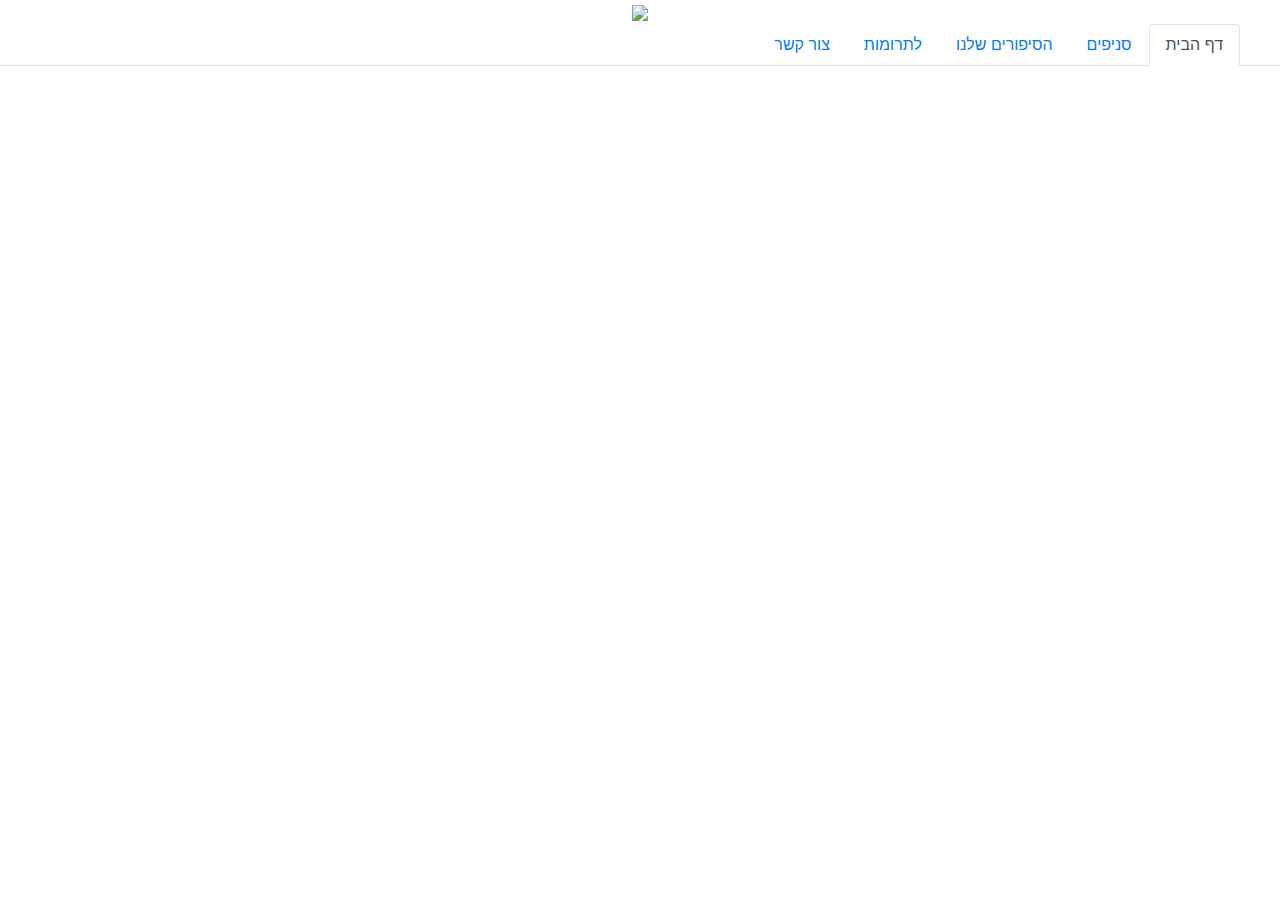
==== public/views/index.html @ 400df9be "fix every thing- map and stories and contact" ====
<!DOCTYPE html>
<html dir="rtl">

<head>
    <meta charset="utf-8">
    
    <!----------------------------------------------------------JS-------------------------------------------------------------->
<!--
    <script type="text/javascript" src="/javascripts/angular.js"></script>
    <script type="text/javascript" src="/javascripts/angular-route.js"></script>
-->
    <script src="https://ajax.googleapis.com/ajax/libs/angularjs/1.6.4/angular.min.js"></script>
    <script src="https://ajax.googleapis.com/ajax/libs/angularjs/1.6.4/angular-route.js"></script>
    <script type="text/javascript" src="/javascripts/index.js"></script>
    <script type="text/javascript" src="/javascripts/home.js"></script>
    <script type="text/javascript" src="/javascripts/branches.js"></script>
    <script src="https://code.jquery.com/jquery-3.2.1.slim.min.js" integrity="sha384-KJ3o2DKtIkvYIK3UENzmM7KCkRr/rE9/Qpg6aAZGJwFDMVNA/GpGFF93hXpG5KkN" crossorigin="anonymous"></script>
    <script src="https://cdnjs.cloudflare.com/ajax/libs/popper.js/1.12.9/umd/popper.min.js" integrity="sha384-ApNbgh9B+Y1QKtv3Rn7W3mgPxhU9K/ScQsAP7hUibX39j7fakFPskvXusvfa0b4Q" crossorigin="anonymous"></script>
    <script src="https://maxcdn.bootstrapcdn.com/bootstrap/4.0.0/js/bootstrap.min.js" integrity="sha384-JZR6Spejh4U02d8jOt6vLEHfe/JQGiRRSQQxSfFWpi1MquVdAyjUar5+76PVCmYl" crossorigin="anonymous"></script>
    <script src="https://d3js.org/d3.v3!min.js"></script>
    <script src="https://d3js.org/topojson.v0.min.js"></script>
    <script src="https://npmcdn.com/leaflet@1.0.0-rc.2/dist/leaflet.js"></script>
    
    <!----------------------------------------------------------CSS-------------------------------------------------------------->
    <link rel="stylesheet" href="https://npmcdn.com/leaflet@1.0.0-rc.2/dist/leaflet.css" />
    <link rel="stylesheet" href="https://maxcdn.bootstrapcdn.com/bootstrap/4.0.0/css/bootstrap.min.css" integrity="sha384-Gn5384xqQ1aoWXA+058RXPxPg6fy4IWvTNh0E263XmFcJlSAwiGgFAW/dAiS6JXm" crossorigin="anonymous">
     <link rel="stylesheet" href="../stylesheets/main.css" />
    <title> גמילות חסדים </title>
</head>

<body ng-app="app" dir="rtl">
    <center>
        <a href="#!home">
            <img src="http://up353.siz.co.il/up2/mgvvjtzzmy2z.png">
        </a>
    </center>
    <ul class="nav nav-tabs">
        <li class="nav-item">
            <a class="nav-link active" href="#!home">דף הבית</a>
        </li>
        <li class="nav-item">
            <a class="nav-link" href="#!branches">סניפים</a>
        </li>
        <li class="nav-item">
            <a class="nav-link" href="#!stories">הסיפורים שלנו</a>
        </li>
        <li class="nav-item">
            <a class="nav-link" href="#!gifts">לתרומות</a>
        </li>
        <li class="nav-item">
            <a class="nav-link" href="#!contact">צור קשר</a>
        </li>
    </ul>
    
    <div ng-view></div>

</body>

</html>
---- public/stylesheets/main.css ----
.move {
text-align:right;
}
.center {
text-align:center;
}
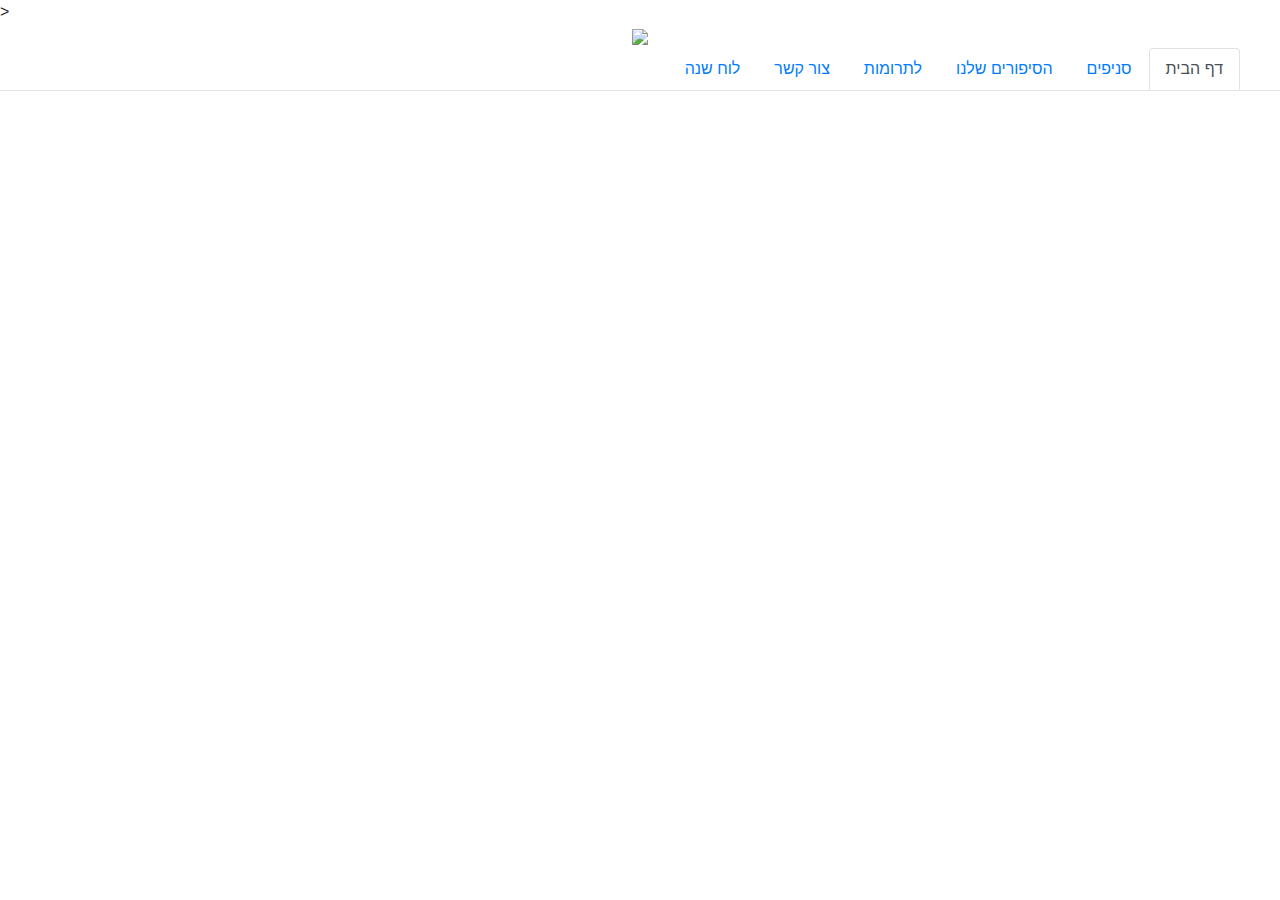
==== commit 5fb2a0ce: "did the calander" ====
--- a/public/views/index.html
+++ b/public/views/index.html
@@ -14,23 +14,25 @@
     <script type="text/javascript" src="/javascripts/index.js"></script>
     <script type="text/javascript" src="/javascripts/home.js"></script>
     <script type="text/javascript" src="/javascripts/branches.js"></script>
+    <script type="text/javascript" src="/javascripts/luz.js"></script>
     <script src="https://code.jquery.com/jquery-3.2.1.slim.min.js" integrity="sha384-KJ3o2DKtIkvYIK3UENzmM7KCkRr/rE9/Qpg6aAZGJwFDMVNA/GpGFF93hXpG5KkN" crossorigin="anonymous"></script>
     <script src="https://cdnjs.cloudflare.com/ajax/libs/popper.js/1.12.9/umd/popper.min.js" integrity="sha384-ApNbgh9B+Y1QKtv3Rn7W3mgPxhU9K/ScQsAP7hUibX39j7fakFPskvXusvfa0b4Q" crossorigin="anonymous"></script>
     <script src="https://maxcdn.bootstrapcdn.com/bootstrap/4.0.0/js/bootstrap.min.js" integrity="sha384-JZR6Spejh4U02d8jOt6vLEHfe/JQGiRRSQQxSfFWpi1MquVdAyjUar5+76PVCmYl" crossorigin="anonymous"></script>
     <script src="https://d3js.org/d3.v3!min.js"></script>
     <script src="https://d3js.org/topojson.v0.min.js"></script>
     <script src="https://npmcdn.com/leaflet@1.0.0-rc.2/dist/leaflet.js"></script>
+    <
     
     <!----------------------------------------------------------CSS-------------------------------------------------------------->
     <link rel="stylesheet" href="https://npmcdn.com/leaflet@1.0.0-rc.2/dist/leaflet.css" />
     <link rel="stylesheet" href="https://maxcdn.bootstrapcdn.com/bootstrap/4.0.0/css/bootstrap.min.css" integrity="sha384-Gn5384xqQ1aoWXA+058RXPxPg6fy4IWvTNh0E263XmFcJlSAwiGgFAW/dAiS6JXm" crossorigin="anonymous">
-     <link rel="stylesheet" href="../stylesheets/main.css" />
+    
     <title> גמילות חסדים </title>
 </head>
 
-<body ng-app="app" dir="rtl">
+<body ng-app="app">
     <center>
-        <a href="#!home">
+        <a href="#/home">
             <img src="http://up353.siz.co.il/up2/mgvvjtzzmy2z.png">
         </a>
     </center>
@@ -50,6 +52,9 @@
         <li class="nav-item">
             <a class="nav-link" href="#!contact">צור קשר</a>
         </li>
+        <li>
+            <a class="nav-link" href="#!luz">לוח שנה</a>
+        </li>
     </ul>
     
     <div ng-view></div>
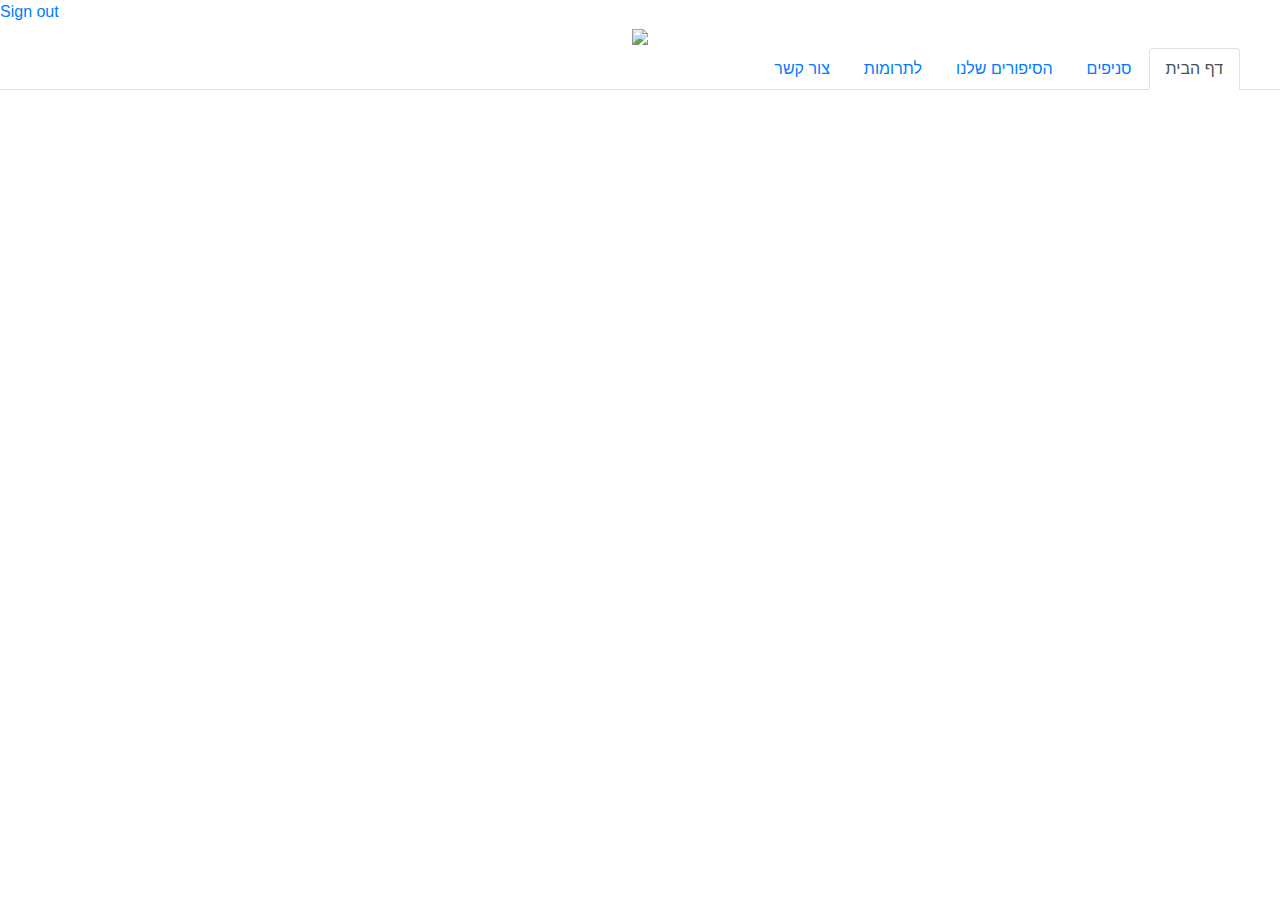
==== commit fc11b900: "added google account login" ====
--- a/public/views/index.html
+++ b/public/views/index.html
@@ -3,7 +3,7 @@
 
 <head>
     <meta charset="utf-8">
-    
+    <meta name="google-signin-client_id" content="602374192627-c904smfa768la25gl5er8n3jqp6bu6q0.apps.googleusercontent.com">
     <!----------------------------------------------------------JS-------------------------------------------------------------->
 <!--
     <script type="text/javascript" src="/javascripts/angular.js"></script>
@@ -14,14 +14,13 @@
     <script type="text/javascript" src="/javascripts/index.js"></script>
     <script type="text/javascript" src="/javascripts/home.js"></script>
     <script type="text/javascript" src="/javascripts/branches.js"></script>
-    <script type="text/javascript" src="/javascripts/luz.js"></script>
+    <script src="https://apis.google.com/js/platform.js" async defer></script>
     <script src="https://code.jquery.com/jquery-3.2.1.slim.min.js" integrity="sha384-KJ3o2DKtIkvYIK3UENzmM7KCkRr/rE9/Qpg6aAZGJwFDMVNA/GpGFF93hXpG5KkN" crossorigin="anonymous"></script>
     <script src="https://cdnjs.cloudflare.com/ajax/libs/popper.js/1.12.9/umd/popper.min.js" integrity="sha384-ApNbgh9B+Y1QKtv3Rn7W3mgPxhU9K/ScQsAP7hUibX39j7fakFPskvXusvfa0b4Q" crossorigin="anonymous"></script>
     <script src="https://maxcdn.bootstrapcdn.com/bootstrap/4.0.0/js/bootstrap.min.js" integrity="sha384-JZR6Spejh4U02d8jOt6vLEHfe/JQGiRRSQQxSfFWpi1MquVdAyjUar5+76PVCmYl" crossorigin="anonymous"></script>
     <script src="https://d3js.org/d3.v3!min.js"></script>
     <script src="https://d3js.org/topojson.v0.min.js"></script>
     <script src="https://npmcdn.com/leaflet@1.0.0-rc.2/dist/leaflet.js"></script>
-    <
     
     <!----------------------------------------------------------CSS-------------------------------------------------------------->
     <link rel="stylesheet" href="https://npmcdn.com/leaflet@1.0.0-rc.2/dist/leaflet.css" />
@@ -31,6 +30,10 @@
 </head>
 
 <body ng-app="app">
+    <div align="left">
+        <div class="g-signin2" data-onsuccess="onSignIn"></div>
+        <a href="#" onclick="signOut();">Sign out</a>
+    </div>
     <center>
         <a href="#/home">
             <img src="http://up353.siz.co.il/up2/mgvvjtzzmy2z.png">
@@ -52,9 +55,6 @@
         <li class="nav-item">
             <a class="nav-link" href="#!contact">צור קשר</a>
         </li>
-        <li>
-            <a class="nav-link" href="#!luz">לוח שנה</a>
-        </li>
     </ul>
     
     <div ng-view></div>
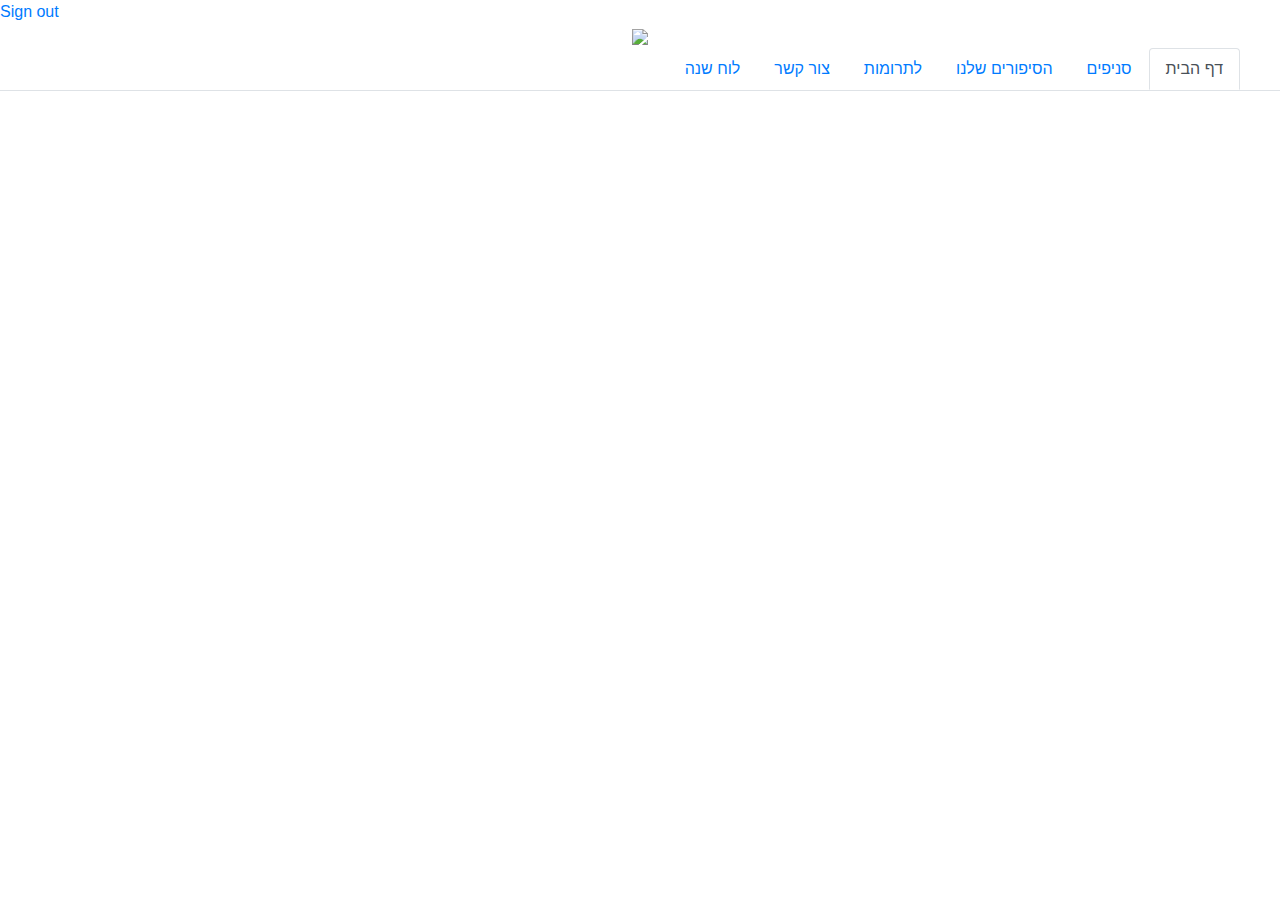
==== commit f7612f5a: "added google login" ====
--- a/public/views/index.html
+++ b/public/views/index.html
@@ -4,17 +4,15 @@
 <head>
     <meta charset="utf-8">
     <meta name="google-signin-client_id" content="602374192627-c904smfa768la25gl5er8n3jqp6bu6q0.apps.googleusercontent.com">
+    
     <!----------------------------------------------------------JS-------------------------------------------------------------->
-<!--
-    <script type="text/javascript" src="/javascripts/angular.js"></script>
-    <script type="text/javascript" src="/javascripts/angular-route.js"></script>
--->
     <script src="https://ajax.googleapis.com/ajax/libs/angularjs/1.6.4/angular.min.js"></script>
     <script src="https://ajax.googleapis.com/ajax/libs/angularjs/1.6.4/angular-route.js"></script>
     <script type="text/javascript" src="/javascripts/index.js"></script>
     <script type="text/javascript" src="/javascripts/home.js"></script>
     <script type="text/javascript" src="/javascripts/branches.js"></script>
     <script src="https://apis.google.com/js/platform.js" async defer></script>
+    <script type="text/javascript" src="/javascripts/luz.js"></script>
     <script src="https://code.jquery.com/jquery-3.2.1.slim.min.js" integrity="sha384-KJ3o2DKtIkvYIK3UENzmM7KCkRr/rE9/Qpg6aAZGJwFDMVNA/GpGFF93hXpG5KkN" crossorigin="anonymous"></script>
     <script src="https://cdnjs.cloudflare.com/ajax/libs/popper.js/1.12.9/umd/popper.min.js" integrity="sha384-ApNbgh9B+Y1QKtv3Rn7W3mgPxhU9K/ScQsAP7hUibX39j7fakFPskvXusvfa0b4Q" crossorigin="anonymous"></script>
     <script src="https://maxcdn.bootstrapcdn.com/bootstrap/4.0.0/js/bootstrap.min.js" integrity="sha384-JZR6Spejh4U02d8jOt6vLEHfe/JQGiRRSQQxSfFWpi1MquVdAyjUar5+76PVCmYl" crossorigin="anonymous"></script>
@@ -25,9 +23,10 @@
     <!----------------------------------------------------------CSS-------------------------------------------------------------->
     <link rel="stylesheet" href="https://npmcdn.com/leaflet@1.0.0-rc.2/dist/leaflet.css" />
     <link rel="stylesheet" href="https://maxcdn.bootstrapcdn.com/bootstrap/4.0.0/css/bootstrap.min.css" integrity="sha384-Gn5384xqQ1aoWXA+058RXPxPg6fy4IWvTNh0E263XmFcJlSAwiGgFAW/dAiS6JXm" crossorigin="anonymous">
-    
+     <link rel="stylesheet" href="../stylesheets/main.css" />
     <title> גמילות חסדים </title>
 </head>
+
 
 <body ng-app="app">
     <div align="left">
@@ -35,7 +34,7 @@
         <a href="#" onclick="signOut();">Sign out</a>
     </div>
     <center>
-        <a href="#/home">
+        <a href="#!home">
             <img src="http://up353.siz.co.il/up2/mgvvjtzzmy2z.png">
         </a>
     </center>
@@ -55,6 +54,9 @@
         <li class="nav-item">
             <a class="nav-link" href="#!contact">צור קשר</a>
         </li>
+        <li>
+            <a class="nav-link" href="#!luz">לוח שנה</a>
+        </li>
     </ul>
     
     <div ng-view></div>
--- a/public/stylesheets/main.css
+++ b/public/stylesheets/main.css
@@ -0,0 +1,6 @@
+.move {
+text-align:right;
+}
+.center {
+text-align:center;
+}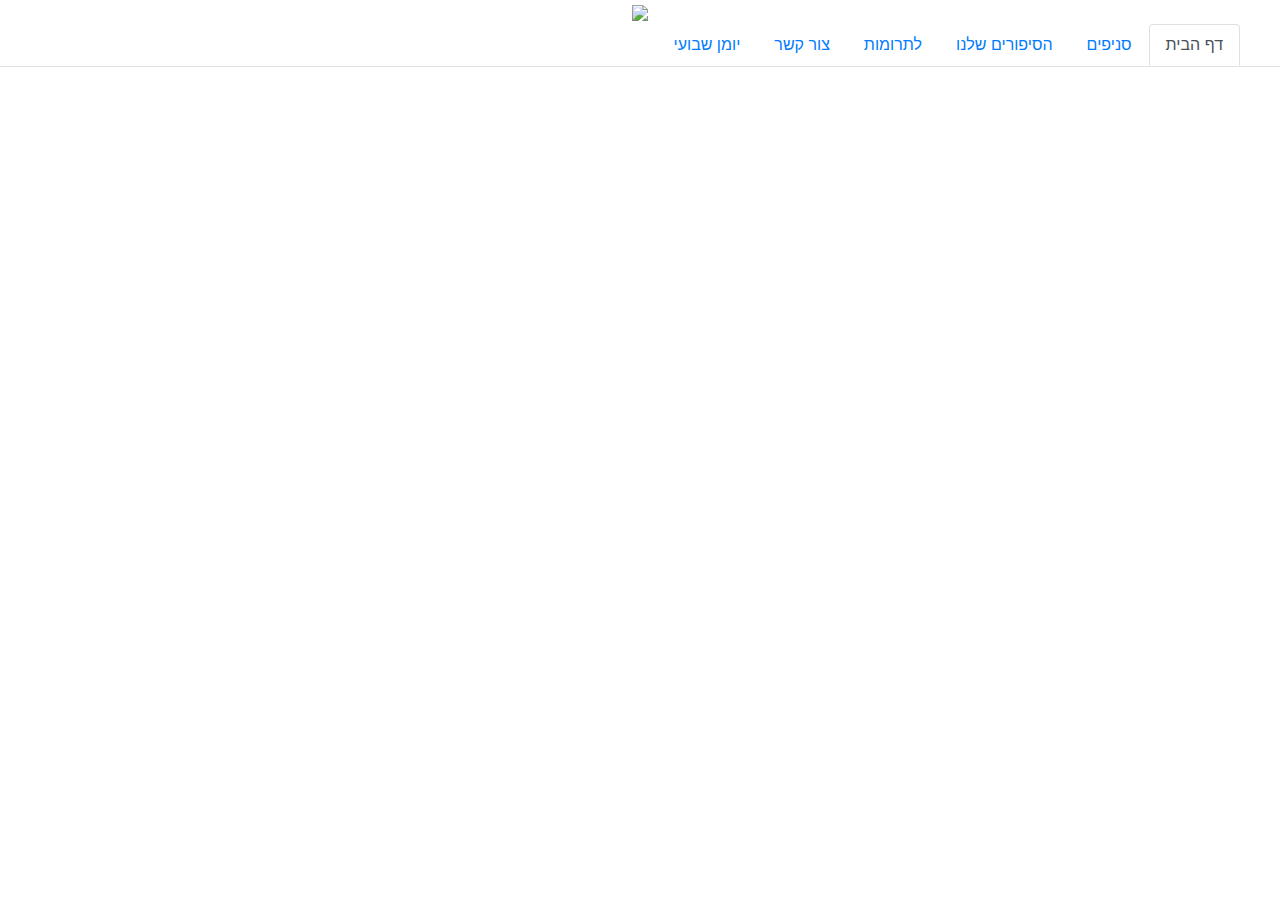
==== commit e5707a6b: "final hakaton" ====
--- a/public/views/index.html
+++ b/public/views/index.html
@@ -3,15 +3,17 @@
 
 <head>
     <meta charset="utf-8">
-    <meta name="google-signin-client_id" content="602374192627-c904smfa768la25gl5er8n3jqp6bu6q0.apps.googleusercontent.com">
     
     <!----------------------------------------------------------JS-------------------------------------------------------------->
+<!--
+    <script type="text/javascript" src="/javascripts/angular.js"></script>
+    <script type="text/javascript" src="/javascripts/angular-route.js"></script>
+-->
     <script src="https://ajax.googleapis.com/ajax/libs/angularjs/1.6.4/angular.min.js"></script>
     <script src="https://ajax.googleapis.com/ajax/libs/angularjs/1.6.4/angular-route.js"></script>
     <script type="text/javascript" src="/javascripts/index.js"></script>
     <script type="text/javascript" src="/javascripts/home.js"></script>
     <script type="text/javascript" src="/javascripts/branches.js"></script>
-    <script src="https://apis.google.com/js/platform.js" async defer></script>
     <script type="text/javascript" src="/javascripts/luz.js"></script>
     <script src="https://code.jquery.com/jquery-3.2.1.slim.min.js" integrity="sha384-KJ3o2DKtIkvYIK3UENzmM7KCkRr/rE9/Qpg6aAZGJwFDMVNA/GpGFF93hXpG5KkN" crossorigin="anonymous"></script>
     <script src="https://cdnjs.cloudflare.com/ajax/libs/popper.js/1.12.9/umd/popper.min.js" integrity="sha384-ApNbgh9B+Y1QKtv3Rn7W3mgPxhU9K/ScQsAP7hUibX39j7fakFPskvXusvfa0b4Q" crossorigin="anonymous"></script>
@@ -19,20 +21,22 @@
     <script src="https://d3js.org/d3.v3!min.js"></script>
     <script src="https://d3js.org/topojson.v0.min.js"></script>
     <script src="https://npmcdn.com/leaflet@1.0.0-rc.2/dist/leaflet.js"></script>
-    
+    <script src="//cdn.jsdelivr.net/npm/alertifyjs@1.11.0/build/alertify.min.js"></script>
     <!----------------------------------------------------------CSS-------------------------------------------------------------->
     <link rel="stylesheet" href="https://npmcdn.com/leaflet@1.0.0-rc.2/dist/leaflet.css" />
     <link rel="stylesheet" href="https://maxcdn.bootstrapcdn.com/bootstrap/4.0.0/css/bootstrap.min.css" integrity="sha384-Gn5384xqQ1aoWXA+058RXPxPg6fy4IWvTNh0E263XmFcJlSAwiGgFAW/dAiS6JXm" crossorigin="anonymous">
      <link rel="stylesheet" href="../stylesheets/main.css" />
+    <link rel="stylesheet" href="//cdn.jsdelivr.net/npm/alertifyjs@1.11.0/build/css/alertify.rtl.min.css"/>
+<!-- Default theme -->
+<link rel="stylesheet" href="//cdn.jsdelivr.net/npm/alertifyjs@1.11.0/build/css/themes/default.rtl.min.css"/>
+<!-- Semantic UI theme -->
+<link rel="stylesheet" href="//cdn.jsdelivr.net/npm/alertifyjs@1.11.0/build/css/themes/semantic.rtl.min.css"/>
+<!-- Bootstrap theme -->
+<link rel="stylesheet" href="//cdn.jsdelivr.net/npm/alertifyjs@1.11.0/build/css/themes/bootstrap.rtl.min.css"/>
     <title> גמילות חסדים </title>
 </head>
 
-
-<body ng-app="app">
-    <div align="left">
-        <div class="g-signin2" data-onsuccess="onSignIn"></div>
-        <a href="#" onclick="signOut();">Sign out</a>
-    </div>
+<body ng-app="app" dir="rtl">
     <center>
         <a href="#!home">
             <img src="http://up353.siz.co.il/up2/mgvvjtzzmy2z.png">
@@ -55,7 +59,7 @@
             <a class="nav-link" href="#!contact">צור קשר</a>
         </li>
         <li>
-            <a class="nav-link" href="#!luz">לוח שנה</a>
+            <a class="nav-link" href="#!luz">יומן שבועי</a>
         </li>
     </ul>
     
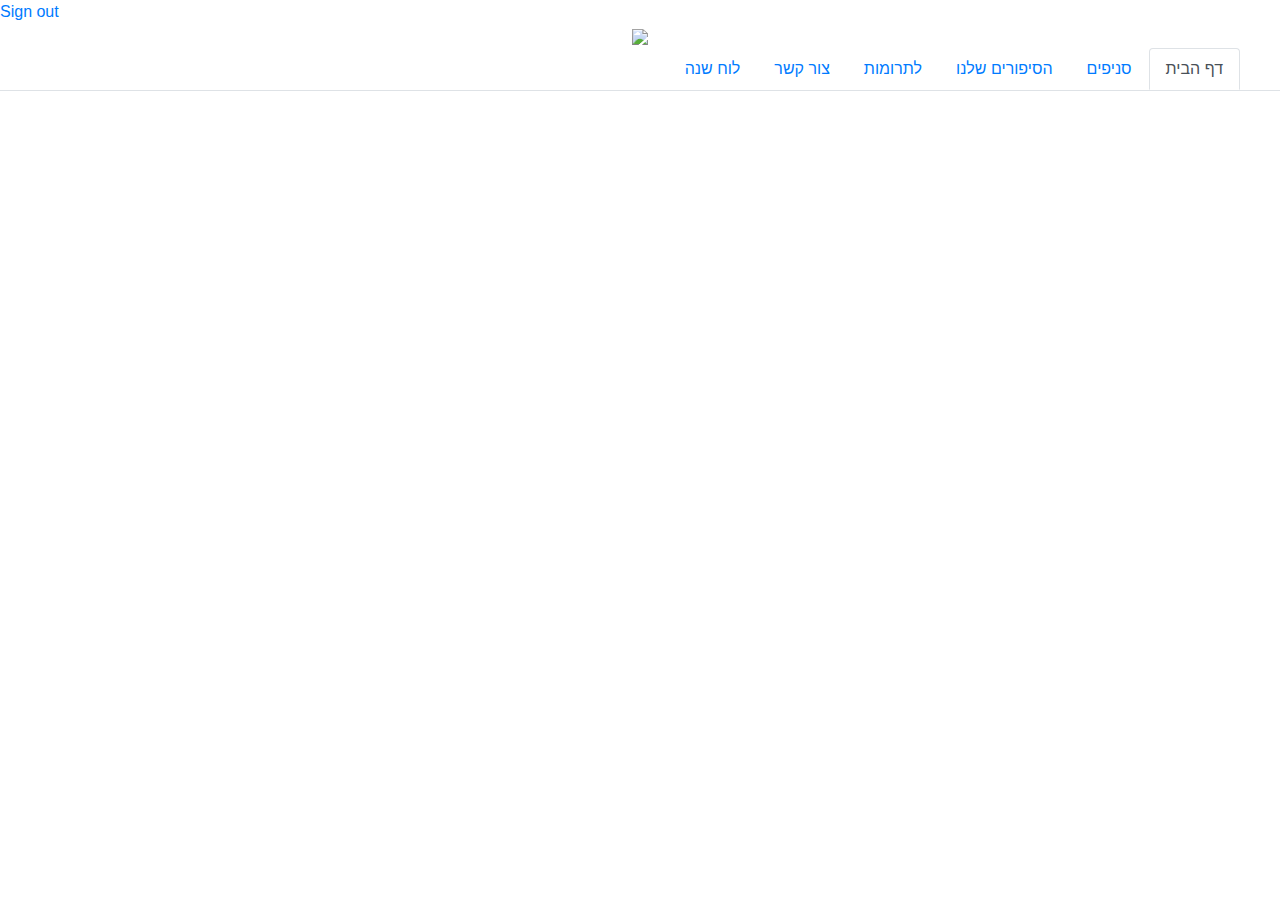
==== commit 8001af30: "swwfwf" ====
--- a/public/views/index.html
+++ b/public/views/index.html
@@ -3,17 +3,15 @@
 
 <head>
     <meta charset="utf-8">
+    <meta name="google-signin-client_id" content="602374192627-c904smfa768la25gl5er8n3jqp6bu6q0.apps.googleusercontent.com">
     
     <!----------------------------------------------------------JS-------------------------------------------------------------->
-<!--
-    <script type="text/javascript" src="/javascripts/angular.js"></script>
-    <script type="text/javascript" src="/javascripts/angular-route.js"></script>
--->
     <script src="https://ajax.googleapis.com/ajax/libs/angularjs/1.6.4/angular.min.js"></script>
     <script src="https://ajax.googleapis.com/ajax/libs/angularjs/1.6.4/angular-route.js"></script>
     <script type="text/javascript" src="/javascripts/index.js"></script>
     <script type="text/javascript" src="/javascripts/home.js"></script>
     <script type="text/javascript" src="/javascripts/branches.js"></script>
+    <script src="https://apis.google.com/js/platform.js" async defer></script>
     <script type="text/javascript" src="/javascripts/luz.js"></script>
     <script src="https://code.jquery.com/jquery-3.2.1.slim.min.js" integrity="sha384-KJ3o2DKtIkvYIK3UENzmM7KCkRr/rE9/Qpg6aAZGJwFDMVNA/GpGFF93hXpG5KkN" crossorigin="anonymous"></script>
     <script src="https://cdnjs.cloudflare.com/ajax/libs/popper.js/1.12.9/umd/popper.min.js" integrity="sha384-ApNbgh9B+Y1QKtv3Rn7W3mgPxhU9K/ScQsAP7hUibX39j7fakFPskvXusvfa0b4Q" crossorigin="anonymous"></script>
@@ -21,22 +19,20 @@
     <script src="https://d3js.org/d3.v3!min.js"></script>
     <script src="https://d3js.org/topojson.v0.min.js"></script>
     <script src="https://npmcdn.com/leaflet@1.0.0-rc.2/dist/leaflet.js"></script>
-    <script src="//cdn.jsdelivr.net/npm/alertifyjs@1.11.0/build/alertify.min.js"></script>
+    
     <!----------------------------------------------------------CSS-------------------------------------------------------------->
     <link rel="stylesheet" href="https://npmcdn.com/leaflet@1.0.0-rc.2/dist/leaflet.css" />
     <link rel="stylesheet" href="https://maxcdn.bootstrapcdn.com/bootstrap/4.0.0/css/bootstrap.min.css" integrity="sha384-Gn5384xqQ1aoWXA+058RXPxPg6fy4IWvTNh0E263XmFcJlSAwiGgFAW/dAiS6JXm" crossorigin="anonymous">
      <link rel="stylesheet" href="../stylesheets/main.css" />
-    <link rel="stylesheet" href="//cdn.jsdelivr.net/npm/alertifyjs@1.11.0/build/css/alertify.rtl.min.css"/>
-<!-- Default theme -->
-<link rel="stylesheet" href="//cdn.jsdelivr.net/npm/alertifyjs@1.11.0/build/css/themes/default.rtl.min.css"/>
-<!-- Semantic UI theme -->
-<link rel="stylesheet" href="//cdn.jsdelivr.net/npm/alertifyjs@1.11.0/build/css/themes/semantic.rtl.min.css"/>
-<!-- Bootstrap theme -->
-<link rel="stylesheet" href="//cdn.jsdelivr.net/npm/alertifyjs@1.11.0/build/css/themes/bootstrap.rtl.min.css"/>
     <title> גמילות חסדים </title>
 </head>
 
-<body ng-app="app" dir="rtl">
+
+<body ng-app="app">
+    <div align="left">
+        <div class="g-signin2" data-onsuccess="onSignIn"></div>
+        <a href="#" onclick="signOut();">Sign out</a>
+    </div>
     <center>
         <a href="#!home">
             <img src="http://up353.siz.co.il/up2/mgvvjtzzmy2z.png">
@@ -59,7 +55,7 @@
             <a class="nav-link" href="#!contact">צור קשר</a>
         </li>
         <li>
-            <a class="nav-link" href="#!luz">יומן שבועי</a>
+            <a class="nav-link" href="#!luz">לוח שנה</a>
         </li>
     </ul>
     
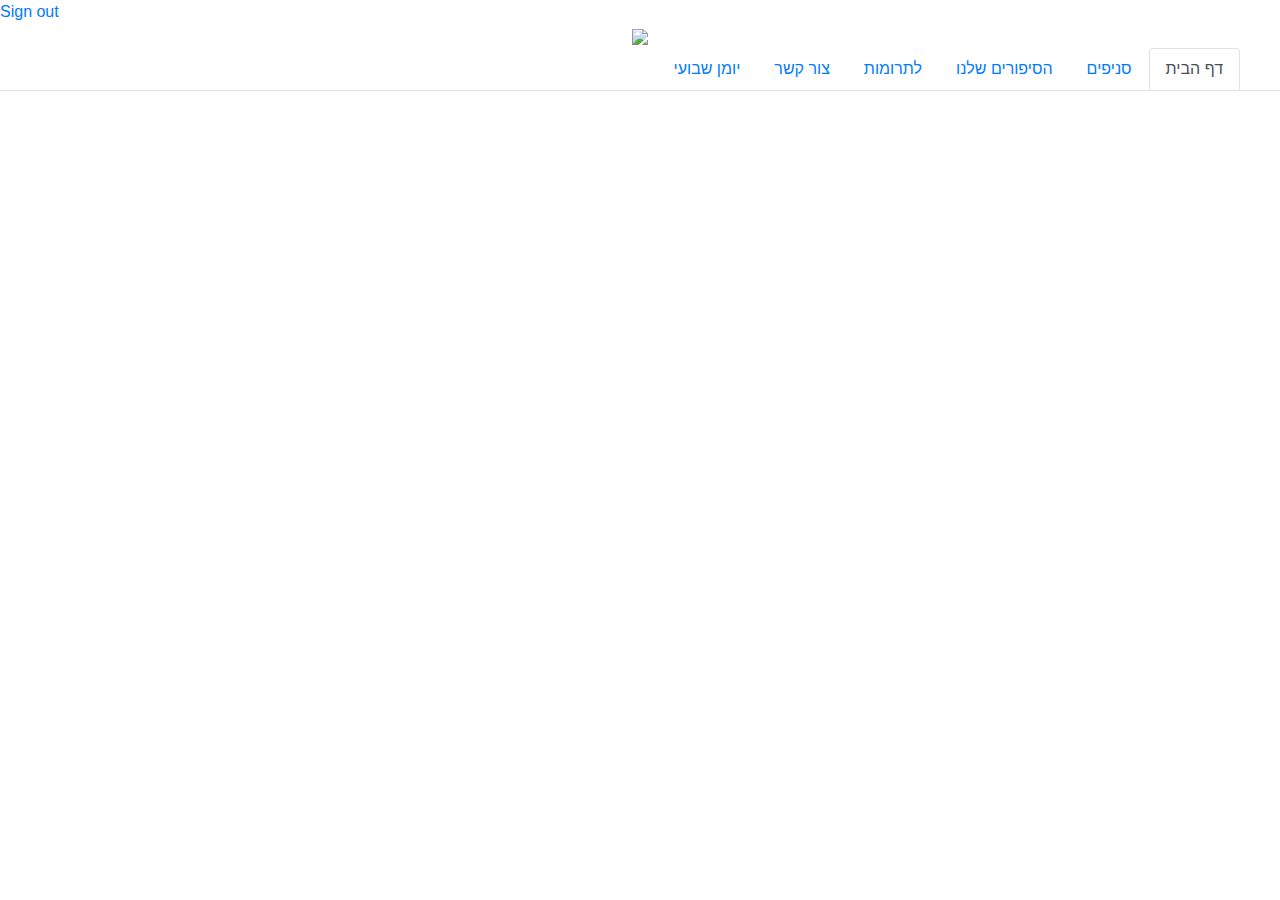
==== commit 4b526816: "final!!!" ====
--- a/public/views/index.html
+++ b/public/views/index.html
@@ -19,11 +19,19 @@
     <script src="https://d3js.org/d3.v3!min.js"></script>
     <script src="https://d3js.org/topojson.v0.min.js"></script>
     <script src="https://npmcdn.com/leaflet@1.0.0-rc.2/dist/leaflet.js"></script>
+    <script src="//cdn.jsdelivr.net/npm/alertifyjs@1.11.0/build/alertify.min.js"></script>
     
     <!----------------------------------------------------------CSS-------------------------------------------------------------->
     <link rel="stylesheet" href="https://npmcdn.com/leaflet@1.0.0-rc.2/dist/leaflet.css" />
     <link rel="stylesheet" href="https://maxcdn.bootstrapcdn.com/bootstrap/4.0.0/css/bootstrap.min.css" integrity="sha384-Gn5384xqQ1aoWXA+058RXPxPg6fy4IWvTNh0E263XmFcJlSAwiGgFAW/dAiS6JXm" crossorigin="anonymous">
      <link rel="stylesheet" href="../stylesheets/main.css" />
+    <link rel="stylesheet" href="//cdn.jsdelivr.net/npm/alertifyjs@1.11.0/build/css/alertify.rtl.min.css"/>
+<!-- Default theme -->
+<link rel="stylesheet" href="//cdn.jsdelivr.net/npm/alertifyjs@1.11.0/build/css/themes/default.rtl.min.css"/>
+<!-- Semantic UI theme -->
+<link rel="stylesheet" href="//cdn.jsdelivr.net/npm/alertifyjs@1.11.0/build/css/themes/semantic.rtl.min.css"/>
+<!-- Bootstrap theme -->
+<link rel="stylesheet" href="//cdn.jsdelivr.net/npm/alertifyjs@1.11.0/build/css/themes/bootstrap.rtl.min.css"/>
     <title> גמילות חסדים </title>
 </head>
 
@@ -55,7 +63,7 @@
             <a class="nav-link" href="#!contact">צור קשר</a>
         </li>
         <li>
-            <a class="nav-link" href="#!luz">לוח שנה</a>
+            <a class="nav-link" href="#!luz">יומן שבועי</a>
         </li>
     </ul>
     
